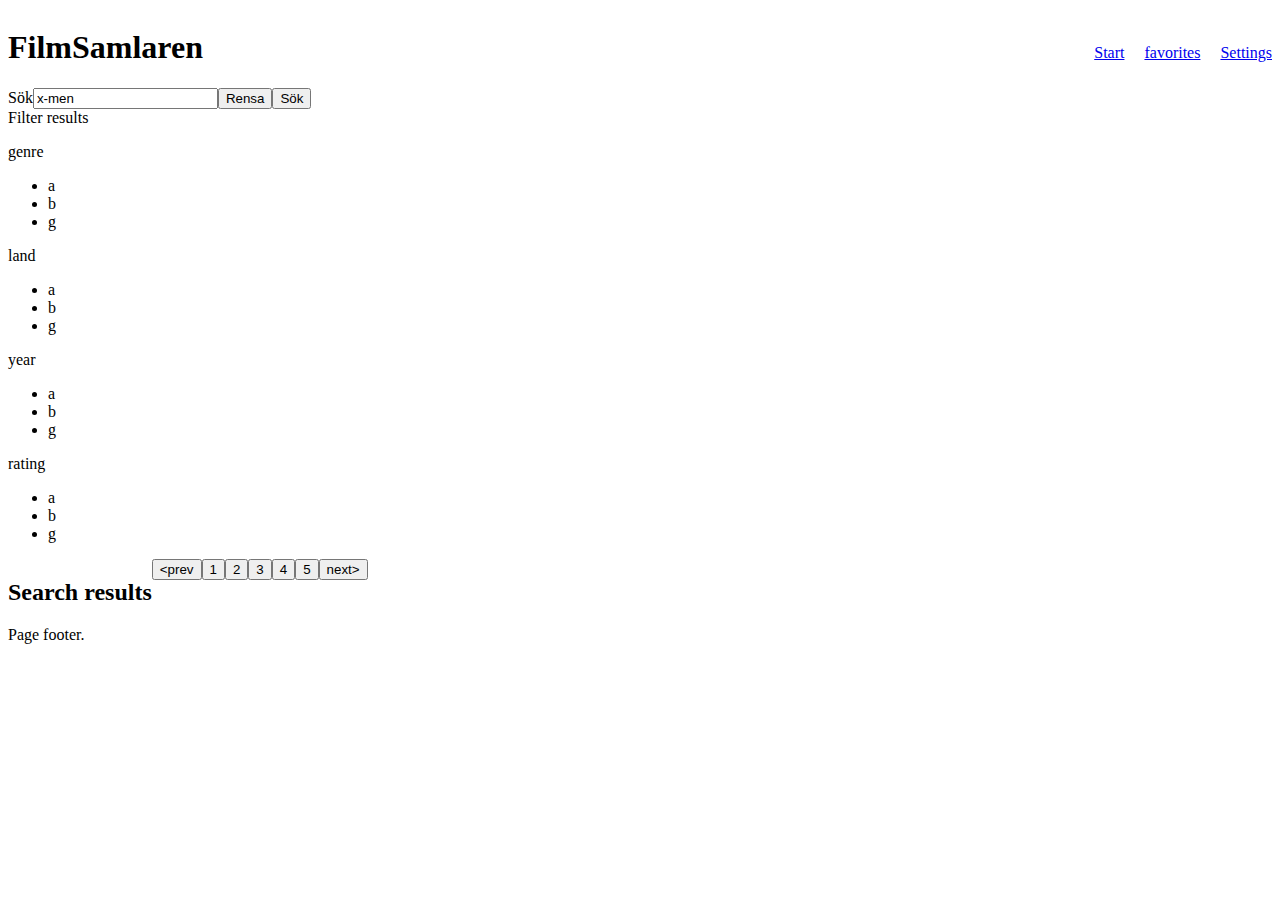
==== index.html @ 72b3e4e7 "Search function." ====
<!DOCTYPE html>
<html lang="en">
<head>
    <meta charset="UTF-8">
    <meta name="viewport" content="width=device-width, initial-scale=1.0">
    <title>FilmSamlaren</title>
    <link rel="stylesheet" href="style.css">
</head>
<body>
    <header>
        <h1>FilmSamlaren</h1>
        <nav><a href="index.html">Start</a><a href="favorites.html">favorites</a><a href="Settings">Settings    </a></nav>
    </header>
    <section class="hero-section"></section>
    <section>
        <form action=""><label>Sök<input type="text" value="x-men"></label><button type="reset">Rensa</button><button type="submit" id="searchButton">Sök</button></form>
        <div>Filter results   
            <p>genre</p>
            <ul>
                <li>a</li>
                <li>b</li>
                <li>g</li>
            </ul>
            <p>land</p>
            <ul>
                <li>a</li>
                <li>b</li>
                <li>g</li>
            </ul>
            
            <p>year</p>
            <ul>
                <li>a</li>
                <li>b</li>
                <li>g</li>
            </ul>
            
            <p>rating</p>
            <ul>
                <li>a</li>
                <li>b</li>
                <li>g</li>
            </ul>
            
        </div>
        <div class="resultat">
            <h2>Search results</h2>
            <div class="film-item">
                <img src="" alt="">
            <p class="film-title"></p>
            <p class="film-rating"></p>
        </div>
            <div class="film-item">
                <img src="" alt="">
            <p class="film-title"></p>
            <p class="film-rating"></p>
        </div>
            <div class="film-item">
                <img src="" alt="">
            <p class="film-title"></p>
            <p class="film-rating"></p>
        </div>
            <div class="film-item">
                <img src="" alt="">
            <p class="film-title"></p>
            <p class="film-rating"></p>
        </div>
            <div class="film-item">
                <img src="" alt="">
            <p class="film-title"></p>
            <p class="film-rating"></p>
        </div>
            <div class="film-item">
                <img src="" alt="">
            <p class="film-title"></p>
            <p class="film-rating"></p>
        </div>
            <div class="film-item">
                <img src="" alt="">
            <p class="film-title"></p>
            <p class="film-rating"></p>
        </div>
            <div class="film-item">
                <img src="" alt="">
            <p class="film-title"></p>
            <p class="film-rating"></p>
        </div>
            <div class="film-item">
                <img src="" alt="">
            <p class="film-title"></p>
            <p class="film-rating"></p>
        </div>
            <div class="film-item">
                <img src="" alt="">
            <p class="film-title"></p>
            <p class="film-rating"></p>
        </div>
            <div class="film-item">
                <img src="" alt="">
            <p class="film-title"></p>
            <p class="film-rating"></p>
        </div>
            <div class="film-item">
                <img src="" alt="">
            <p class="film-title"></p>
            <p class="film-rating"></p>
        </div>
            <div class="film-item">
                <img src="" alt="">
            <p class="film-title"></p>
            <p class="film-rating"></p>
        </div>
        <nav class="pagination"><button>&lt;prev</button><button>1</button><button>2</button><button>3</button><button>4</button><button>5</button><button>next></button></nav>
        </div>
    </section>
    <footer>
        Page footer.
    </footer>
    <script src="script.js"></script>
</body>
</html>
---- style.css ----
header {
    display: flex;
    flex-wrap: wrap;
    justify-content: space-between;
    align-items: baseline;
}
header nav {
    display: flex;
    gap: 20px;
}



.resultat {
    display: flex;
    flex-wrap: wrap;
}

.resultat > p {
    flex: initial;
}
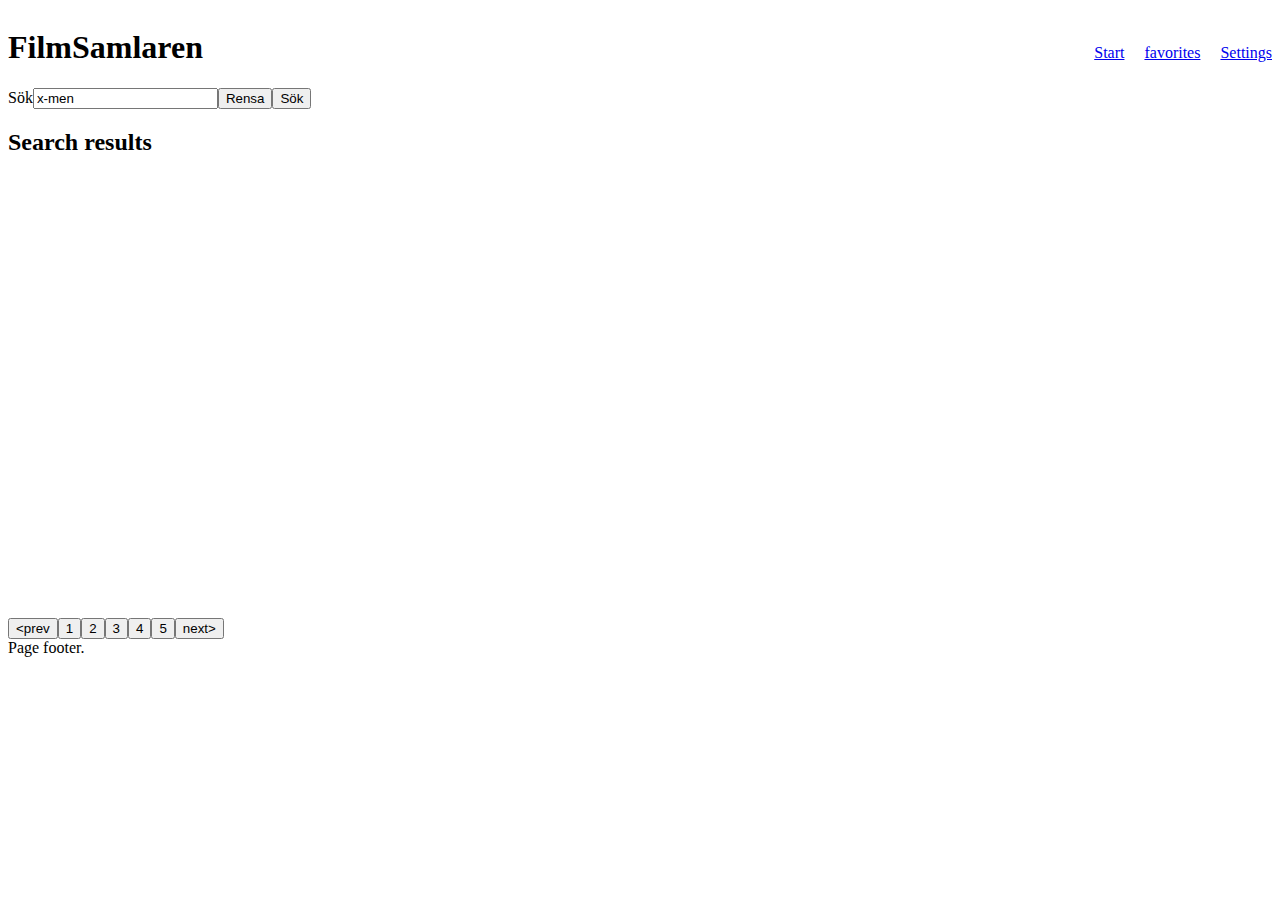
==== commit 318c52ae: "Details feature working" ====
--- a/index.html
+++ b/index.html
@@ -14,7 +14,7 @@
     <section class="hero-section"></section>
     <section>
         <form action=""><label>Sök<input type="text" value="x-men"></label><button type="reset">Rensa</button><button type="submit" id="searchButton">Sök</button></form>
-        <div>Filter results   
+        <!--<div>Filter results   
             <p>genre</p>
             <ul>
                 <li>a</li>
@@ -42,7 +42,7 @@
                 <li>g</li>
             </ul>
             
-        </div>
+        </div>-->
         <div class="resultat">
             <h2>Search results</h2>
             <div class="film-item">
--- a/style.css
+++ b/style.css
@@ -12,10 +12,24 @@
 
 
 .resultat {
-    display: flex;
-    flex-wrap: wrap;
+    /* display: flex; */
+    /* flex-wrap: wrap; */
 }
 
 .resultat > p {
-    flex: initial;
+    /* flex: initial; */
+}
+
+summary {
+    display: flex;
+    gap: 12px;
+}
+ /* summary > h2 {
+    display: inline;
+ } */
+summary > img {
+    height: 4em;
+}
+details[open] {
+    border: solid;
 }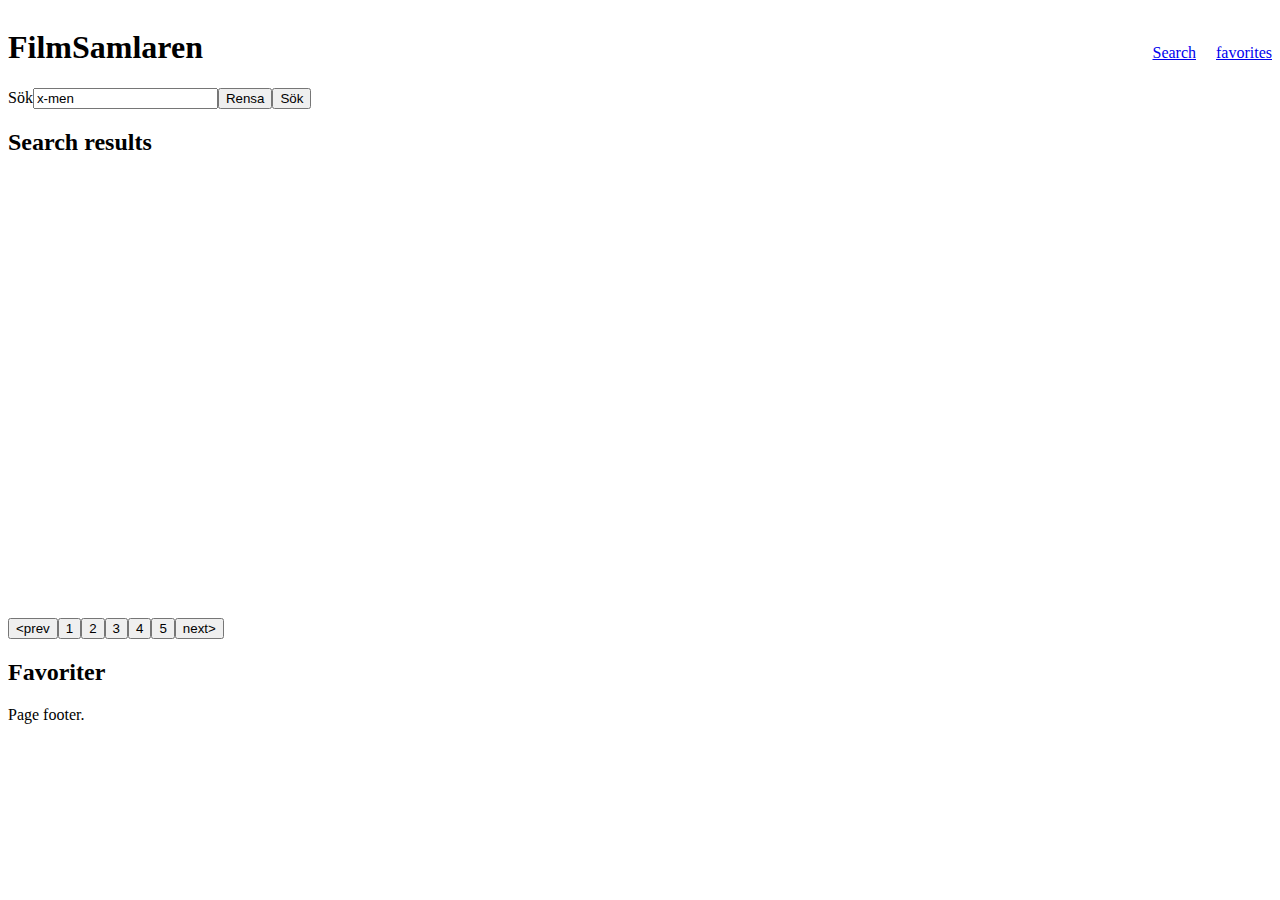
==== commit e3ba1b3e: "Favorites feature done." ====
--- a/index.html
+++ b/index.html
@@ -9,10 +9,14 @@
 <body>
     <header>
         <h1>FilmSamlaren</h1>
-        <nav><a href="index.html">Start</a><a href="favorites.html">favorites</a><a href="Settings">Settings    </a></nav>
+        <nav>
+            <a href="#search">Search</a>
+            <a href="#favorites">favorites</a>
+            <!-- <a href="#">Settings</a> -->
+        </nav>
     </header>
     <section class="hero-section"></section>
-    <section>
+    <section id="search">
         <form action=""><label>Sök<input type="text" value="x-men"></label><button type="reset">Rensa</button><button type="submit" id="searchButton">Sök</button></form>
         <!--<div>Filter results   
             <p>genre</p>
@@ -43,8 +47,8 @@
             </ul>
             
         </div>-->
+        <h2>Search results</h2>
         <div class="resultat">
-            <h2>Search results</h2>
             <div class="film-item">
                 <img src="" alt="">
             <p class="film-title"></p>
@@ -110,8 +114,13 @@
             <p class="film-title"></p>
             <p class="film-rating"></p>
         </div>
-        <nav class="pagination"><button>&lt;prev</button><button>1</button><button>2</button><button>3</button><button>4</button><button>5</button><button>next></button></nav>
+        <nav class="pagination"><!--eller laddar mer knapp/infinite scroll?--><button>&lt;prev</button><button>1</button><button>2</button><button>3</button><button>4</button><button>5</button><button>next></button></nav>
         </div>
+    </section>
+    <section id="favorites">
+        <h2>Favoriter</h2>
+        <!-- <div class="no-fav">Inga favoriter. Lägg till en film från ovan.</div> -->
+        <div class="fav-list"></div><!-- filmer detaljer ta bort knapp m. ångra -->
     </section>
     <footer>
         Page footer.
--- a/style.css
+++ b/style.css
@@ -24,6 +24,10 @@
     display: flex;
     gap: 12px;
 }
+summary:hover {
+    cursor: pointer;
+    background: rgb(221, 221, 221);
+}
  /* summary > h2 {
     display: inline;
  } */
@@ -32,4 +36,16 @@
 }
 details[open] {
     border: solid;
+
+    summary {
+        background: burlywood;
+    }
+
+    button {
+        margin: 16px 0 24px 100px;
+    }
+}
+
+hidden {
+    display: none;
 }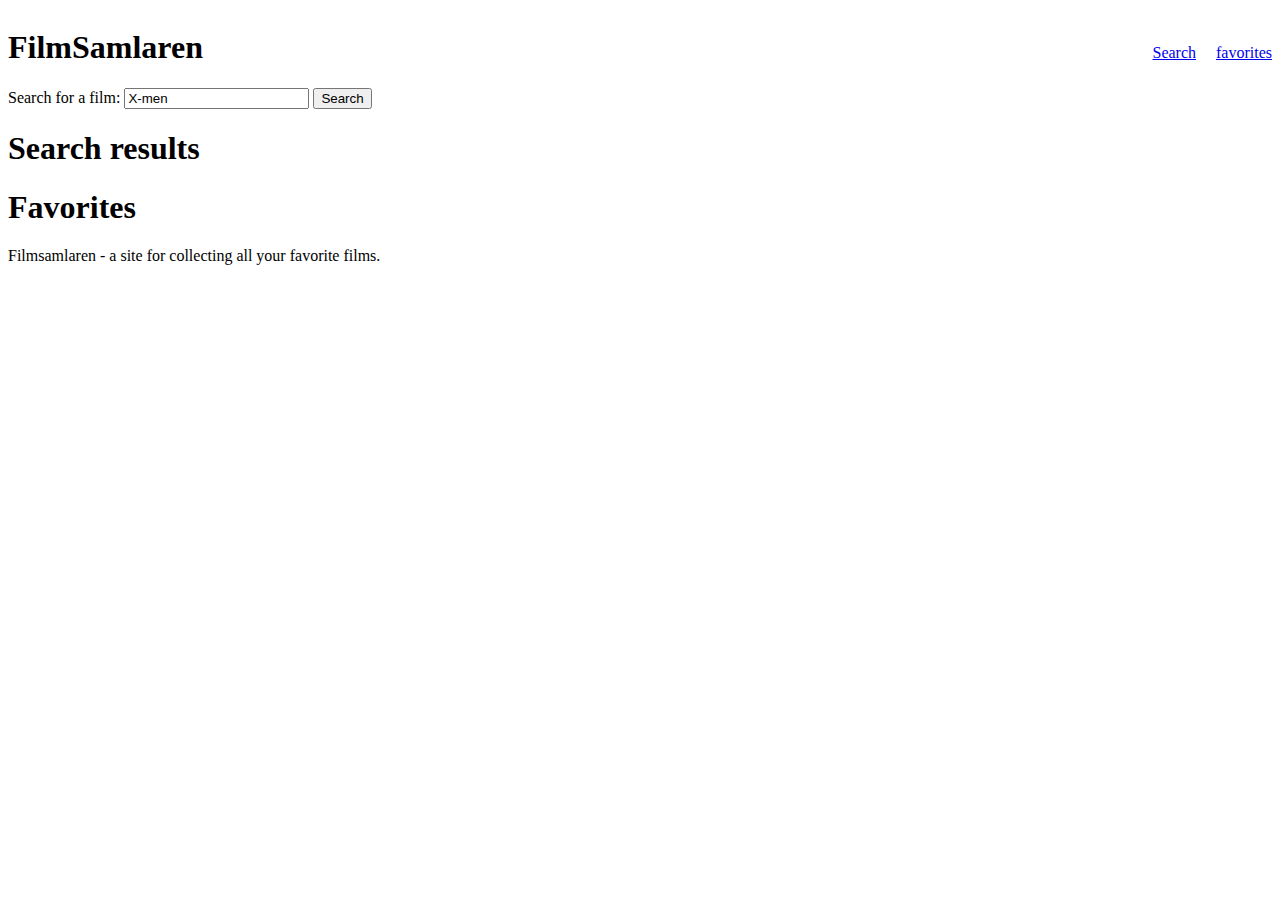
==== commit e7bd5f65: "Clean up code and consistent english." ====
--- a/index.html
+++ b/index.html
@@ -1,130 +1,39 @@
 <!DOCTYPE html>
 <html lang="en">
-<head>
-    <meta charset="UTF-8">
-    <meta name="viewport" content="width=device-width, initial-scale=1.0">
+  <head>
+    <meta charset="UTF-8" />
+    <meta name="viewport" content="width=device-width, initial-scale=1.0" />
     <title>FilmSamlaren</title>
-    <link rel="stylesheet" href="style.css">
-</head>
-<body>
+    <link rel="stylesheet" href="style.css" />
+  </head>
+  <body>
     <header>
-        <h1>FilmSamlaren</h1>
-        <nav>
-            <a href="#search">Search</a>
-            <a href="#favorites">favorites</a>
-            <!-- <a href="#">Settings</a> -->
-        </nav>
+      <h1>FilmSamlaren</h1>
+      <nav>
+        <a href="#search">Search</a>
+        <a href="#favorites">favorites</a>
+      </nav>
     </header>
+
     <section class="hero-section"></section>
     <section id="search">
-        <form action=""><label>Sök<input type="text" value="x-men"></label><button type="reset">Rensa</button><button type="submit" id="searchButton">Sök</button></form>
-        <!--<div>Filter results   
-            <p>genre</p>
-            <ul>
-                <li>a</li>
-                <li>b</li>
-                <li>g</li>
-            </ul>
-            <p>land</p>
-            <ul>
-                <li>a</li>
-                <li>b</li>
-                <li>g</li>
-            </ul>
-            
-            <p>year</p>
-            <ul>
-                <li>a</li>
-                <li>b</li>
-                <li>g</li>
-            </ul>
-            
-            <p>rating</p>
-            <ul>
-                <li>a</li>
-                <li>b</li>
-                <li>g</li>
-            </ul>
-            
-        </div>-->
-        <h2>Search results</h2>
-        <div class="resultat">
-            <div class="film-item">
-                <img src="" alt="">
-            <p class="film-title"></p>
-            <p class="film-rating"></p>
-        </div>
-            <div class="film-item">
-                <img src="" alt="">
-            <p class="film-title"></p>
-            <p class="film-rating"></p>
-        </div>
-            <div class="film-item">
-                <img src="" alt="">
-            <p class="film-title"></p>
-            <p class="film-rating"></p>
-        </div>
-            <div class="film-item">
-                <img src="" alt="">
-            <p class="film-title"></p>
-            <p class="film-rating"></p>
-        </div>
-            <div class="film-item">
-                <img src="" alt="">
-            <p class="film-title"></p>
-            <p class="film-rating"></p>
-        </div>
-            <div class="film-item">
-                <img src="" alt="">
-            <p class="film-title"></p>
-            <p class="film-rating"></p>
-        </div>
-            <div class="film-item">
-                <img src="" alt="">
-            <p class="film-title"></p>
-            <p class="film-rating"></p>
-        </div>
-            <div class="film-item">
-                <img src="" alt="">
-            <p class="film-title"></p>
-            <p class="film-rating"></p>
-        </div>
-            <div class="film-item">
-                <img src="" alt="">
-            <p class="film-title"></p>
-            <p class="film-rating"></p>
-        </div>
-            <div class="film-item">
-                <img src="" alt="">
-            <p class="film-title"></p>
-            <p class="film-rating"></p>
-        </div>
-            <div class="film-item">
-                <img src="" alt="">
-            <p class="film-title"></p>
-            <p class="film-rating"></p>
-        </div>
-            <div class="film-item">
-                <img src="" alt="">
-            <p class="film-title"></p>
-            <p class="film-rating"></p>
-        </div>
-            <div class="film-item">
-                <img src="" alt="">
-            <p class="film-title"></p>
-            <p class="film-rating"></p>
-        </div>
-        <nav class="pagination"><!--eller laddar mer knapp/infinite scroll?--><button>&lt;prev</button><button>1</button><button>2</button><button>3</button><button>4</button><button>5</button><button>next></button></nav>
-        </div>
+      <form action="">
+        <label> Search for a film: <input type="text" value="X-men" /> </label>
+        <button type="submit" id="searchButton"> Search </button>
+      </form>
+
+      <h1> Search results </h1>
+      <div class="results"></div>
     </section>
+
     <section id="favorites">
-        <h2>Favoriter</h2>
-        <!-- <div class="no-fav">Inga favoriter. Lägg till en film från ovan.</div> -->
-        <div class="fav-list"></div><!-- filmer detaljer ta bort knapp m. ångra -->
+      <h1> Favorites </h1>
+      <div class="fav-list"></div>
     </section>
     <footer>
-        Page footer.
+      <p> Filmsamlaren - a site for collecting all your favorite films. </p>
     </footer>
+
     <script src="script.js"></script>
-</body>
-</html>+  </body>
+</html>
--- a/style.css
+++ b/style.css
@@ -1,51 +1,35 @@
+/* Page header */
 header {
-    display: flex;
-    flex-wrap: wrap;
-    justify-content: space-between;
-    align-items: baseline;
+  display: flex;
+  flex-wrap: wrap;
+  justify-content: space-between;
+  align-items: baseline;
 }
 header nav {
-    display: flex;
-    gap: 20px;
+  display: flex;
+  gap: 20px;
 }
 
-
-
-.resultat {
-    /* display: flex; */
-    /* flex-wrap: wrap; */
-}
-
-.resultat > p {
-    /* flex: initial; */
-}
-
+/* Film item */
 summary {
-    display: flex;
-    gap: 12px;
+  display: flex;
+  gap: 12px;
 }
 summary:hover {
-    cursor: pointer;
-    background: rgb(221, 221, 221);
+  cursor: pointer;
+  background: rgb(221, 221, 221);
 }
- /* summary > h2 {
-    display: inline;
- } */
 summary > img {
-    height: 4em;
+  height: 4em;
 }
 details[open] {
-    border: solid;
+  border: solid;
 
-    summary {
-        background: burlywood;
-    }
+  summary {
+    background: burlywood;
+  }
 
-    button {
-        margin: 16px 0 24px 100px;
-    }
+  button {
+    margin: 16px 0 24px 100px;
+  }
 }
-
-hidden {
-    display: none;
-}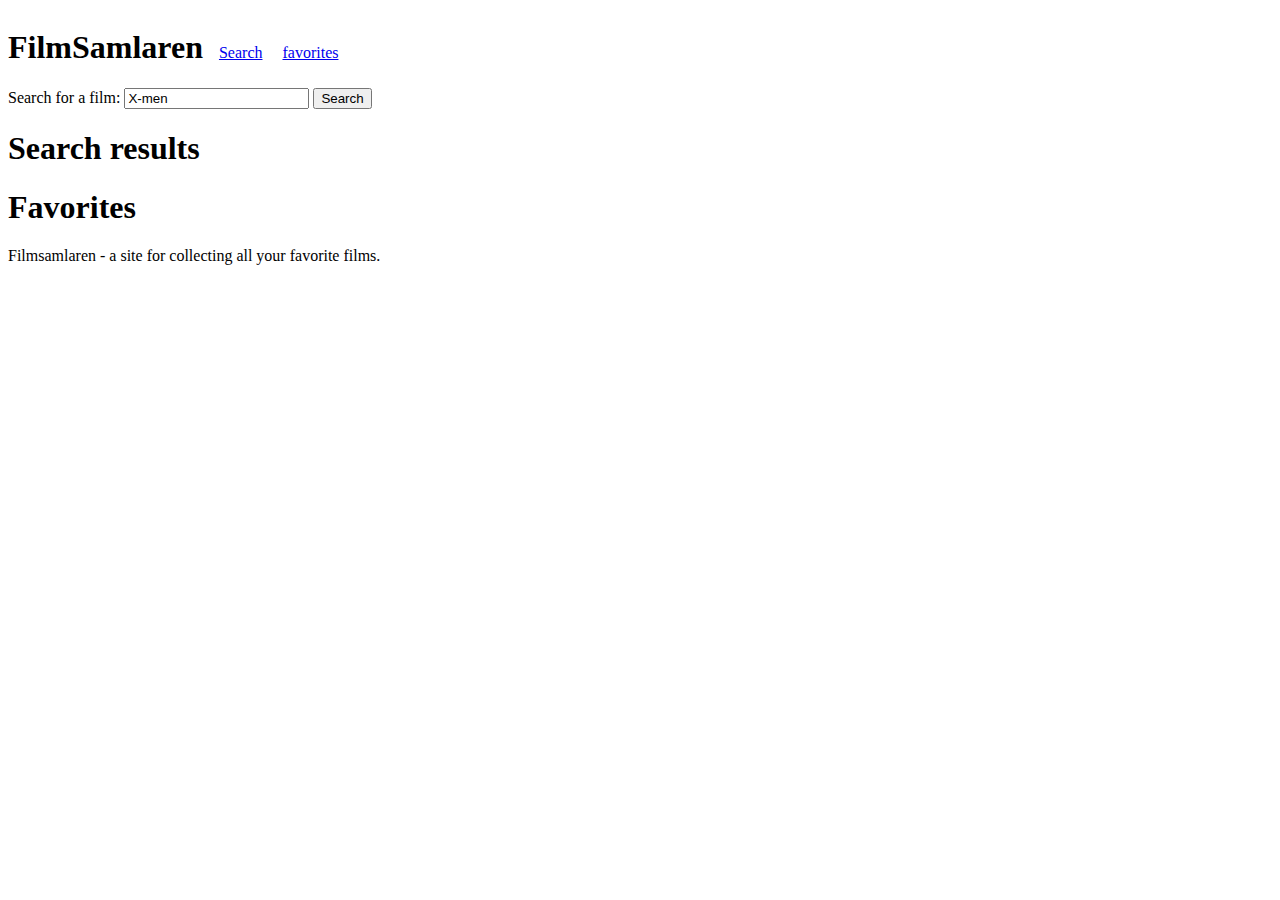
==== commit ef4a072d: "Remove unused section in index.html" ====
--- a/index.html
+++ b/index.html
@@ -15,7 +15,6 @@
       </nav>
     </header>
 
-    <section class="hero-section"></section>
     <section id="search">
       <form action="">
         <label> Search for a film: <input type="text" value="X-men" /> </label>
--- a/style.css
+++ b/style.css
@@ -2,7 +2,7 @@
 header {
   display: flex;
   flex-wrap: wrap;
-  justify-content: space-between;
+  gap: 16px;
   align-items: baseline;
 }
 header nav {
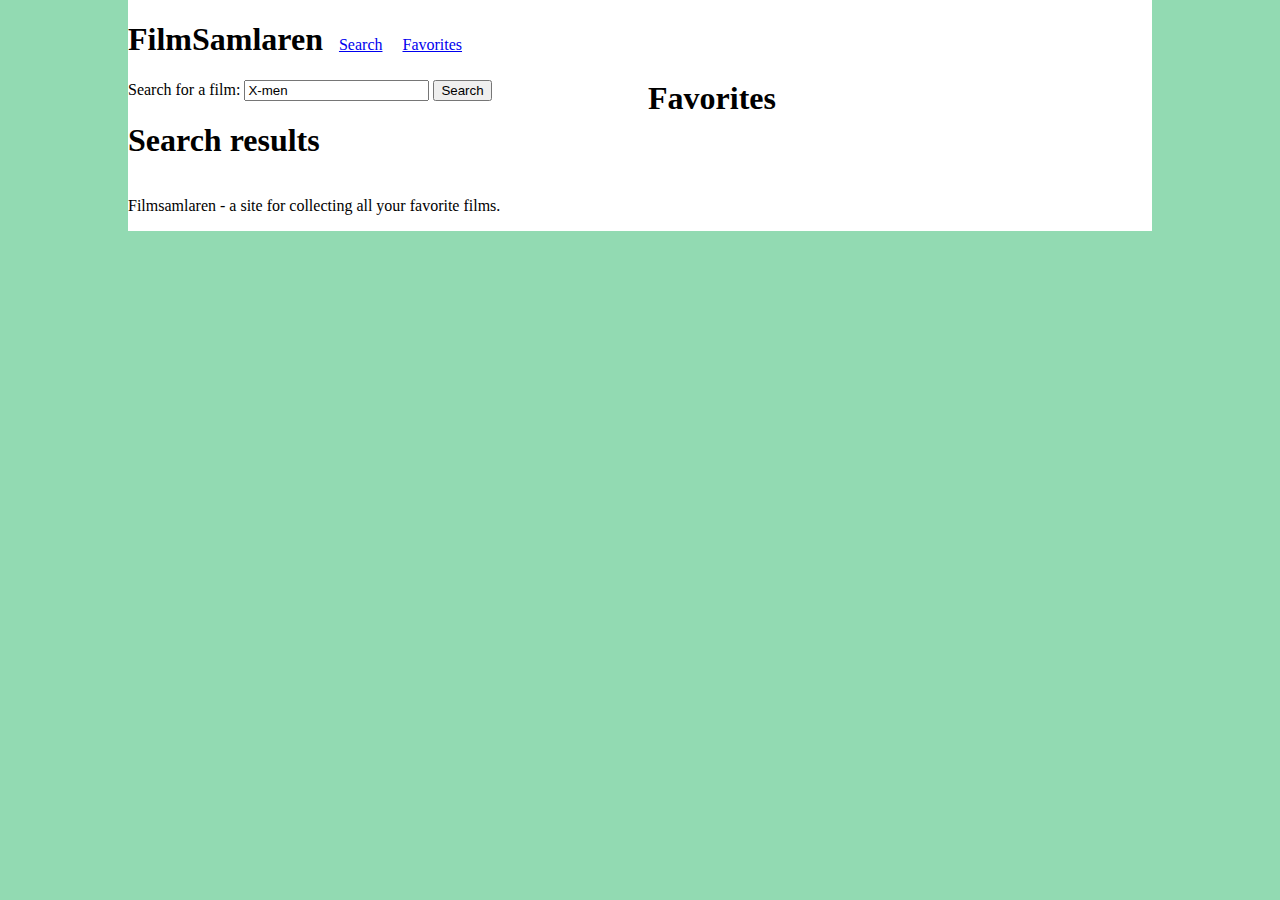
==== commit f13a2489: "Spelling error." ====
--- a/index.html
+++ b/index.html
@@ -11,7 +11,7 @@
       <h1>FilmSamlaren</h1>
       <nav>
         <a href="#search">Search</a>
-        <a href="#favorites">favorites</a>
+        <a href="#favorites">Favorites</a>
       </nav>
     </header>
 
--- a/style.css
+++ b/style.css
@@ -33,3 +33,60 @@
     margin: 16px 0 24px 100px;
   }
 }
+
+/* Media queries */
+
+/* Smartphone */
+@media (width <= 425px) {
+    body {
+        font: 2em;
+        color: rgb(0, 0, 0);
+    }
+}
+
+/* Tablet */
+@media (425px < width <= 768px) {
+    body {
+        color: purple;
+    }
+    body {
+        columns: 2;
+    }
+    header, footer {
+        column-span: all;
+    }
+    section {
+        break-inside: avoid;
+    }
+}
+
+/* Desktop */
+@media (768px < width) {
+    html {
+        background: rgb(146, 218, 178)
+    }
+
+    body {
+        columns: 2;
+        margin: 0 10%;
+        background: white;
+    }
+    header, footer {
+        column-span: all;
+    }
+    section {
+        break-inside: avoid;
+    }
+
+    .results, .fav-list {
+        columns: 24em;
+    }
+    details {
+        break-inside: avoid;
+    }
+}
+
+/* Keep tables and images from breaking the layout at small widths. */
+table, img {
+    max-width: 100%;
+}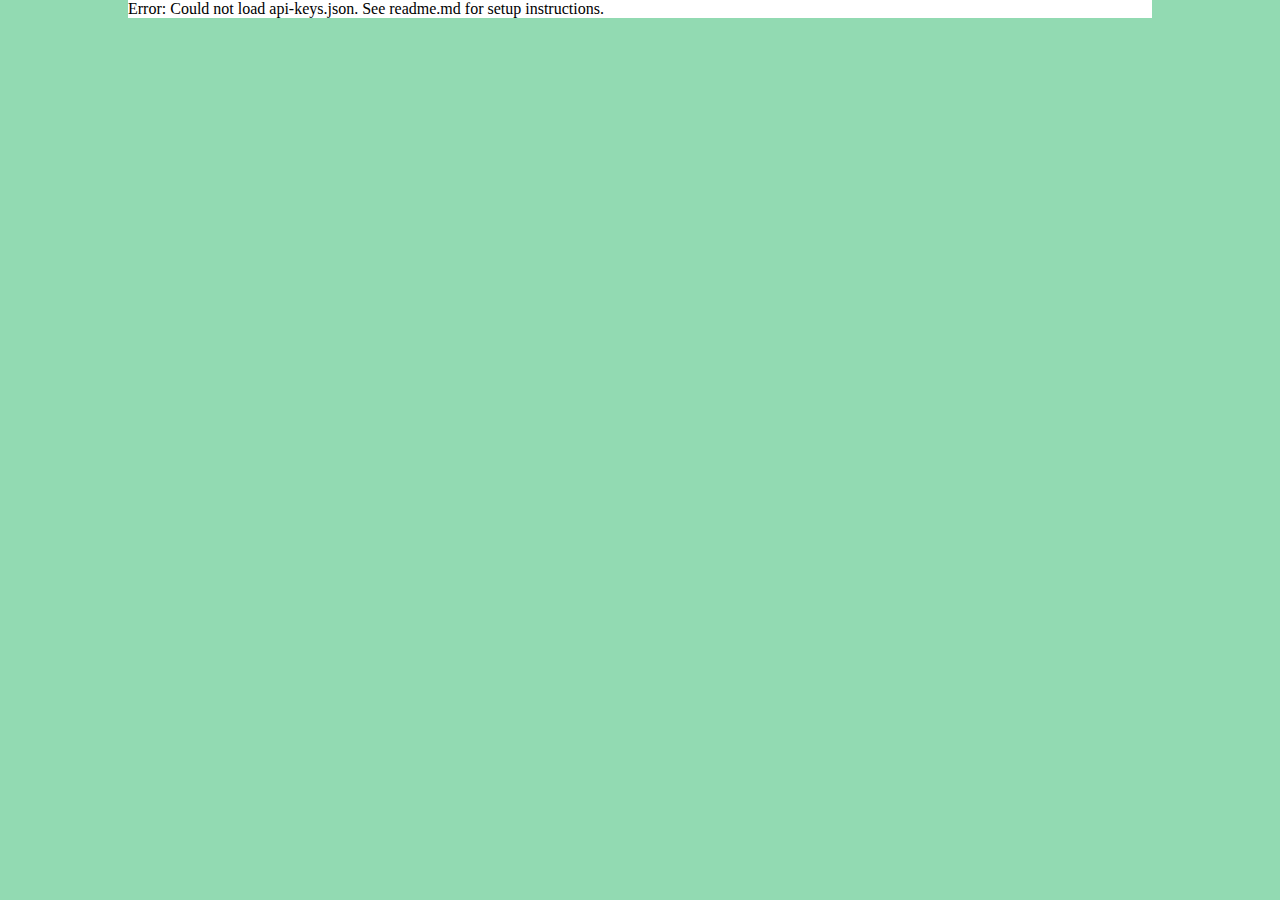
==== commit b9c7ed7e: "Added error messages for missing api key, no search results and failure to get film details." ====
--- a/index.html
+++ b/index.html
@@ -17,7 +17,7 @@
 
     <section id="search">
       <form action="">
-        <label> Search for a film: <input type="text" value="X-men" /> </label>
+        <label> Search for a film: <input type="text" value="X-men"/> </label>
         <button type="submit" id="searchButton"> Search </button>
       </form>
 
